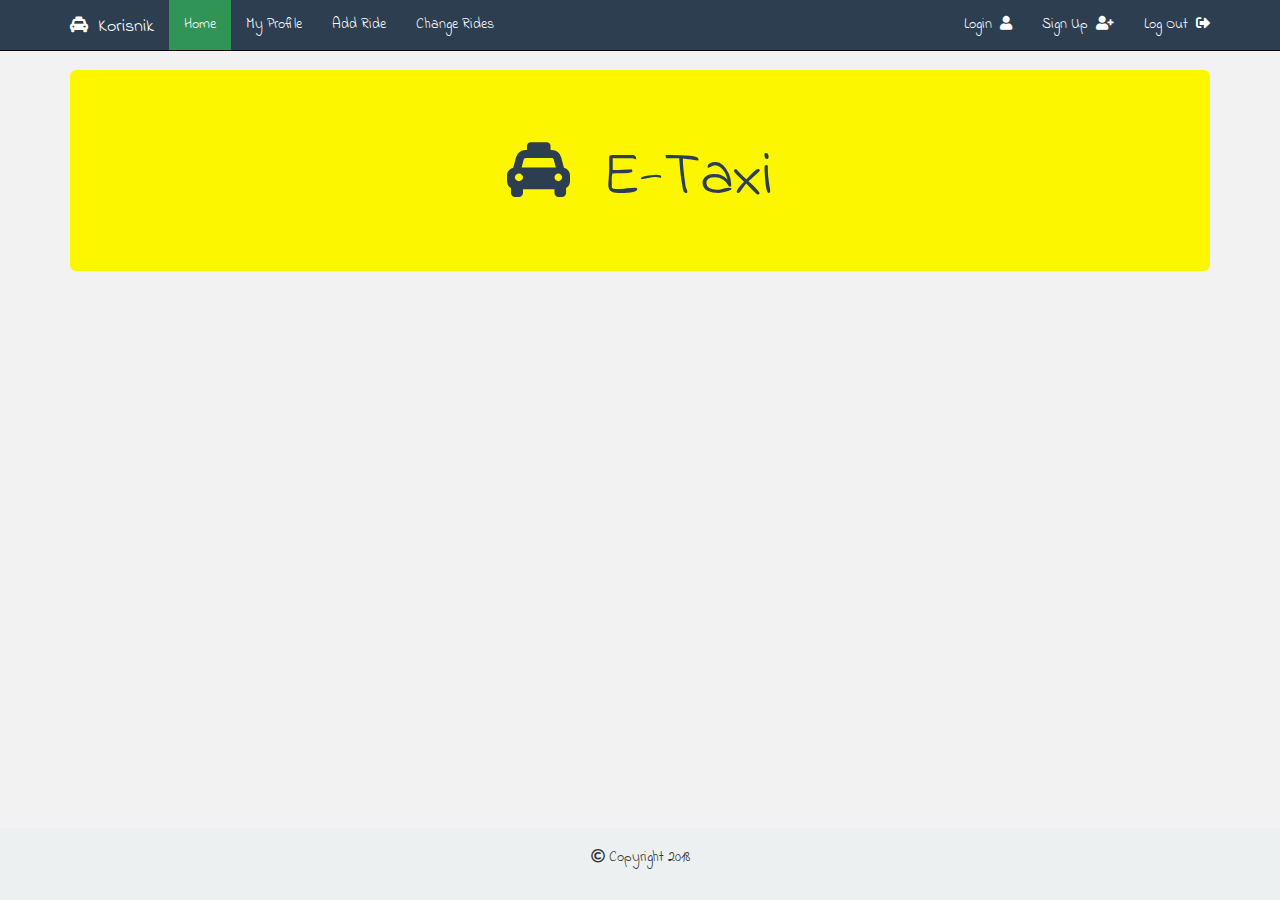
==== WebAPI/Html/Index.html @ ee5f0cb3 "Dvanaesti push. Vozac pocetna skroz" ====
﻿<!DOCTYPE html>
<html>
<head>
    <title></title>
    <meta charset="utf-8" />
    <script src="../Scripts/jquery-3.3.1.js"></script>
    <script src="../Scripts/index.js"></script>
    <link href="../Content/bootstrap.css" rel="stylesheet" />
    <link href="../Content/style.css" rel="stylesheet" />
    <link href="https://fonts.googleapis.com/css?family=Indie+Flower" rel="stylesheet">
    <link rel="stylesheet" href="https://use.fontawesome.com/releases/v5.0.13/css/all.css">
</head>
<body>


    <div id="korisnik">
        <nav class="navbar navbar-inverse navbar-fixed-top">
            <div class="container">
                <div class="navbar-header">
                    <button type="button" class="navbar-toggle collapsed" data-toggle="collapse" data-target="#nav-coll" aria-expanded="false">
                        <span class="sr-only">Toggle navigation</span>
                        <span class="icon-bar"></span>
                        <span class="icon-bar"></span>
                        <span class="icon-bar"></span>
                    </button>
                    <a href="Index.html" class="navbar-brand"><i class="fas fa-taxi"></i>&nbsp; Korisnik</a>
                </div>
                <div class="collapse navbar-collapse" id="nav-coll">
                    <ul class="nav navbar-nav">
                        <li id="home1"><a href="#">Home</a></li>
                        <li id="profilKorisnik"><a href="#">My Profile</a></li>
                        <li id="voznjaKorisnik"><a href="#">Add Ride</a></li>
                        <li id="modifikujVoznjuKorisnik"><a href="#">Change Rides</a></li>
                    </ul>
                    <ul class="navbar-nav nav navbar-right">
                        <li id="logInKorisnik"><a href="#">Login &nbsp;<i class="fas fa-user"></i></a></li>
                        <li><a href="Registration.html">Sign Up &nbsp;<i class="fas fa-user-plus"></i></a></li>
                        <li id="logOutKorisnik"><a href="#">Log Out &nbsp;<i class="fas fa-sign-out-alt"></i></a></li>
                    </ul>
                </div>
            </div>
        </nav>

        <div class="container">
            <div id="jmbtrn1" class="jumbotron">
                <h1><i class="fas fa-taxi"></i>&nbsp; E-Taxi</h1>
            </div>
        </div>



        <!--*************************************************************************************************************************-->
        <!--*************************************************************************************************************************-->
        <!--Podaci Korisnik-->
        <div class="container">
            <div id="korisnikPodaci">
                <div class="col-md-10 col-md-offset-1" style="padding-top:70px;">
                    <div class="well">
                        <table class="table table-bordered">
                            <thead>
                                <tr class="success">
                                    <th colspan="2" style="text-align:center">
                                        User Information
                                    </th>
                                </tr>
                            </thead>
                            <tbody>
                                <tr>
                                    <td>Username</td>
                                    <td><input type="text" class="form-control" id="txtUsernameKorisnik" placeholder="Username" disabled /> </td>
                                </tr>
                                <tr>
                                    <td>Email</td>
                                    <td><input type="text" class="form-control" id="txtEmailKorisnik" placeholder="Email" /> </td>
                                </tr>
                                <tr>
                                    <td>Password</td>
                                    <td><input type="password" class="form-control" id="txtPasswordKorisnik" placeholder="Password" /></td>
                                </tr>
                                <tr>
                                    <td>First Name</td>
                                    <td><input type="text" class="form-control" id="txtFirstNameKorisnik" placeholder="First Name" /> </td>
                                </tr>
                                <tr>
                                    <td>Last Name</td>
                                    <td><input type="text" class="form-control" id="txtLastNameKorisnik" placeholder="Last Name" /> </td>
                                </tr>
                                <tr>
                                    <td>JMBG</td>
                                    <td><input type="text" class="form-control" id="txtJmbgKorisnik" placeholder="JMBG" /> </td>
                                </tr>
                                <tr>
                                    <td>Contact Number</td>
                                    <td><input type="text" class="form-control" id="txtContactNumberKorisnik" placeholder="Contact Number" /> </td>
                                </tr>
                                <tr>
                                    <td>Gender</td>
                                    <td>
                                        <input type="radio" name="gender" id="gndrMaleKorisnik" value="Muskarac"> Male &nbsp;&nbsp;&nbsp;&nbsp;
                                        &nbsp;&nbsp;&nbsp;&nbsp;<input type="radio" id="gndrFemaleKorisnik" name="gender" value="Zena"> Female
                                    </td>
                                </tr>
                                <tr class="success">
                                    <td colspan="2">
                                        <input id="btnSaveKorisnik" class="form-control btn btn-success" type="button" value="Save Changes" />
                                    </td>
                                </tr>
                            </tbody>
                        </table>
                    </div>
                </div>
            </div>
        </div>
        <!--*************************************************************************************************************************-->
        <!--*************************************************************************************************************************-->
        <div id="modifikacijaVoznjeKorisnik">
            <div class="col-md-10 col-md-offset-1" style="padding-top:70px;">
                <div class="well">
                    <table class="table table-bordered">
                        <thead>
                            <tr class="success">
                                <th colspan="2" style="text-align:center">
                                    Location
                                </th>
                            </tr>
                        </thead>
                        <tbody>
                            <tr>
                                <td>Coordinate X</td>
                                <td><input type="text" class="form-control" id="txtCoordinateXChange" placeholder="Coordinate X" /> </td>
                            </tr>
                            <tr>
                                <td>Coordinate Y</td>
                                <td><input type="text" class="form-control" id="txtCoordinateYChange" placeholder="Coordinate Y" /> </td>
                            </tr>
                            <tr>
                                <td>Street and number</td>
                                <td><input type="text" class="form-control" id="txtStreetNumChange" placeholder="Street and Number" /> </td>
                            </tr>
                            <tr>
                                <td>City</td>
                                <td><input type="text" class="form-control" id="txtCityChange" placeholder="City" /> </td>
                            </tr>
                            <tr>
                                <td>Zip Code</td>
                                <td><input type="text" class="form-control" id="txtZipCodeChange" placeholder="Zip Code" /> </td>
                            </tr>
                            <tr>
                                <td>Type</td>
                                <td>
                                    <input type="radio" id="carTypeChange" value="Automobil"> Car &nbsp;&nbsp;&nbsp;&nbsp;
                                    &nbsp;&nbsp;&nbsp;&nbsp;<input type="radio" id="miniVanTypeChange" name="Tip" value="Kombi"> MiniVan
                                </td>
                            </tr>

                            <tr class="success">
                                <td colspan="2">
                                    <input id="btnChange" class="form-control btn btn-success" type="button" value="Save Ride" />
                                </td>
                            </tr>
                        </tbody>
                    </table>
                </div>
            </div>
        </div>

        <div id="otkazKomentar">
            <div class="col-md-10 col-md-offset-1" style="padding-top:70px;">
                <div class="well">
                    <table class="table table-bordered">
                        <thead>
                            <tr class="success">
                                <th colspan="2" style="text-align:center">
                                    Comment
                                </th>
                            </tr>
                        </thead>
                        <tbody>
                            <tr>
                                <td>Grade</td>
                                <td><input type="number" min="0" max="10" class="form-control" id="txtCommentGrade" /> </td>
                            </tr>
                            <tr>
                                <td>Description</td>
                                <td><textarea rows="4" cols="170" id="txtCommentDescription"></textarea> </td>
                            </tr>
                            <tr class="success">
                                <td colspan="2">
                                    <input id="btnSaveComment" class="form-control btn btn-success" type="button" value="Save Comment" />
                                </td>
                            </tr>
                        </tbody>
                    </table>
                </div>
            </div>
        </div>
        <!--*************************************************************************************************************************-->
        <!--*************************************************************************************************************************-->
        <!--Voznja korisnik-->
        <div id="novaVoznjaKorisnik">
            <div class="col-md-10 col-md-offset-1" style="padding-top:70px;">
                <div class="well">
                    <table class="table table-bordered">
                        <thead>
                            <tr class="success">
                                <th colspan="2" style="text-align:center">
                                    Location
                                </th>
                            </tr>
                        </thead>
                        <tbody>
                            <tr>
                                <td>Coordinate X</td>
                                <td><input type="text" class="form-control" id="txtCoordinateXNovaVoznja" placeholder="Coordinate X" /> </td>
                            </tr>
                            <tr>
                                <td>Coordinate Y</td>
                                <td><input type="text" class="form-control" id="txtCoordinateYNovaVoznja" placeholder="Coordinate Y" /> </td>
                            </tr>
                            <tr>
                                <td>Street and number</td>
                                <td><input type="text" class="form-control" id="txtStreetNumNovaVoznja" placeholder="Street and Number" /> </td>
                            </tr>
                            <tr>
                                <td>City</td>
                                <td><input type="text" class="form-control" id="txtCityNovaVoznja" placeholder="City" /> </td>
                            </tr>
                            <tr>
                                <td>Zip Code</td>
                                <td><input type="text" class="form-control" id="txtZipCodeNovaVoznja" placeholder="Zip Code" /> </td>
                            </tr>
                            <tr>
                                <td>Type</td>
                                <td>
                                    <input type="radio" id="carTypeNovaVoznja" value="Automobil"> Car &nbsp;&nbsp;&nbsp;&nbsp;
                                    &nbsp;&nbsp;&nbsp;&nbsp;<input type="radio" id="miniVanTypeNovaVoznja" name="Tip" value="Kombi"> MiniVan
                                </td>
                            </tr>

                            <tr class="success">
                                <td colspan="2">
                                    <input id="btnSaveNovaVoznja" class="form-control btn btn-success" type="button" value="Save Ride" />
                                </td>
                            </tr>
                        </tbody>
                    </table>
                </div>
            </div>
        </div>

        <!--Modifikuj voznju-->

        <div id="izmeniVoznjuKorisnik">
            <div class="well">
                <table id="tabelaVoznji" class="table table-bordered" border="1"></table>
            </div>
        </div>

        <div id="changeDrive">
            <div class="well">
                <table id="tabelaZaIzmenu" class="table table-bordered" border="1"></table>
            </div>
        </div>
    </div>

    <div id="dispecer">
        <nav class="navbar navbar-inverse navbar-fixed-top">
            <div class="container">
                <div class="navbar-header">
                    <button type="button" class="navbar-toggle collapsed" data-toggle="collapse" data-target="#nav-coll" aria-expanded="false">
                        <span class="sr-only">Toggle navigation</span>
                        <span class="icon-bar"></span>
                        <span class="icon-bar"></span>
                        <span class="icon-bar"></span>
                    </button>
                    <a href="Index.html" class="navbar-brand"><i class="fas fa-taxi"></i>&nbsp; Dispecer</a>
                </div>
                <div class="collapse navbar-collapse" id="nav-coll">
                    <ul class="nav navbar-nav">
                        <li id="home2"><a href="#">Home</a></li>
                        <li id="profilDispecer"><a href="#">My Profile</a></li>
                        <li id="dodajVozaca"><a href="#">Add Driver</a></li>
                        <li id="voznjaDispecer"><a href="#">Add Ride</a></li>
                        <li id="modifikujVoznjuDispecer"><a href="#">Change Rides</a></li>
                        <li id="dispeceroveVoznje"><a href="#">My Rides</a></li>
                    </ul>
                    <ul class="navbar-nav nav navbar-right">
                        <li id="logInDispecer"><a href="#">Login &nbsp;<i class="fas fa-user"></i></a></li>
                        <li><a href="Registration.html">Sign Up &nbsp;<i class="fas fa-user-plus"></i></a></li>
                        <li id="logOutDispecer"><a href="#">Log Out &nbsp;<i class="fas fa-sign-out-alt"></i></a></li>
                    </ul>
                </div>
            </div>
        </nav>

        <div class="container">
            <div id="jmbtrn2" class="jumbotron">
                <h1><i class="fas fa-taxi"></i>&nbsp; E-Taxi</h1>
            </div>
        </div>

        <!--*************************************************************************************************************************-->
        <!--*************************************************************************************************************************-->
        <!--Podaci Dispecer-->
        <div class="container">
            <div id="dispecerPodaci">
                <div class="col-md-10 col-md-offset-1" style="padding-top:70px;">
                    <div class="well">
                        <table class="table table-bordered">
                            <thead>
                                <tr class="success">
                                    <th colspan="2" style="text-align:center">
                                        User Information
                                    </th>
                                </tr>
                            </thead>
                            <tbody>
                                <tr>
                                    <td>Username</td>
                                    <td><input type="text" class="form-control" id="txtUsernameDispecer" placeholder="Username" disabled /> </td>
                                </tr>
                                <tr>
                                    <td>Email</td>
                                    <td><input type="text" class="form-control" id="txtEmailDispecer" placeholder="Email" /> </td>
                                </tr>
                                <tr>
                                    <td>Password</td>
                                    <td><input type="password" class="form-control" id="txtPasswordDispecer" placeholder="Password" /></td>
                                </tr>
                                <tr>
                                    <td>First Name</td>
                                    <td><input type="text" class="form-control" id="txtFirstNameDispecer" placeholder="First Name" /> </td>
                                </tr>
                                <tr>
                                    <td>Last Name</td>
                                    <td><input type="text" class="form-control" id="txtLastNameDispecer" placeholder="Last Name" /> </td>
                                </tr>
                                <tr>
                                    <td>JMBG</td>
                                    <td><input type="text" class="form-control" id="txtJmbgDispecer" placeholder="JMBG" /> </td>
                                </tr>
                                <tr>
                                    <td>Contact Number</td>
                                    <td><input type="text" class="form-control" id="txtContactNumberDispecer" placeholder="Contact Number" /> </td>
                                </tr>
                                <tr>
                                    <td>Gender</td>
                                    <td>
                                        <input type="radio" name="gender" id="gndrMaleDispecer" value="Muskarac"> Male &nbsp;&nbsp;&nbsp;&nbsp;
                                        &nbsp;&nbsp;&nbsp;&nbsp;<input type="radio" id="gndrFemaleDispecer" name="gender" value="Zena"> Female
                                    </td>
                                </tr>
                                <tr class="success">
                                    <td colspan="2">
                                        <input id="btnSaveDispecer" class="form-control btn btn-success" type="button" value="Save Changes" />
                                    </td>
                                </tr>
                            </tbody>
                        </table>
                    </div>
                </div>
            </div>
        </div>
        <!--*************************************************************************************************************************-->
        <!--*************************************************************************************************************************-->
        <!--*************************************************************************************************************************-->
        <!--*************************************************************************************************************************-->
        <!--Dodavanje novog vozaca-->
        <div class="container">
            <div id="dispecerNoviVozac">
                <div class="col-md-10 col-md-offset-1" style="padding-top:70px;">
                    <div class="well">
                        <table class="table table-bordered">
                            <thead>
                                <tr class="success">
                                    <th colspan="2" style="text-align:center">
                                        Add new driver
                                    </th>
                                </tr>
                            </thead>
                            <tbody>
                                <tr>
                                    <td>Username</td>
                                    <td><input type="text" class="form-control" id="txtUsernameNoviVozac" placeholder="Username" /> </td>
                                </tr>
                                <tr>
                                    <td>Email</td>
                                    <td><input type="text" class="form-control" id="txtEmailNoviVozac" placeholder="Email" /> </td>
                                </tr>
                                <tr>
                                    <td>Password</td>
                                    <td><input type="password" class="form-control" id="txtPasswordNoviVozac" placeholder="Password" /></td>
                                </tr>
                                <tr>
                                    <td>First Name</td>
                                    <td><input type="text" class="form-control" id="txtFirstNameNoviVozac" placeholder="First Name" /> </td>
                                </tr>
                                <tr>
                                    <td>Last Name</td>
                                    <td><input type="text" class="form-control" id="txtLastNameNoviVozac" placeholder="Last Name" /> </td>
                                </tr>
                                <tr>
                                    <td>JMBG</td>
                                    <td><input type="text" class="form-control" id="txtJmbgNoviVozac" placeholder="JMBG" /> </td>
                                </tr>
                                <tr>
                                    <td>Contact Number</td>
                                    <td><input type="text" class="form-control" id="txtContactNoviVozac" placeholder="Contact Number" /> </td>
                                </tr>
                                <tr>
                                    <td>Gender</td>
                                    <td>
                                        <input type="radio" id="gndrMaleNoviVozac" value="Muskarac"> Male &nbsp;&nbsp;&nbsp;&nbsp;
                                        &nbsp;&nbsp;&nbsp;&nbsp;<input type="radio" id="gndrFemaleNoviVozac" value="Zena"> Female
                                    </td>
                                </tr>
                                <tr>
                                    <td>Coordinate X</td>
                                    <td><input type="text" class="form-control" id="txtCoordinateXNoviVozac" placeholder="Coordinate X" /> </td>
                                </tr>
                                <tr>
                                    <td>Coordinate Y</td>
                                    <td><input type="text" class="form-control" id="txtCoordinateYNoviVozac" placeholder="Coordinate Y" /> </td>
                                </tr>
                                <tr>
                                    <td>Street and number</td>
                                    <td><input type="text" class="form-control" id="txtStreetNumNoviVozac" placeholder="Street and Number" /> </td>
                                </tr>
                                <tr>
                                    <td>City</td>
                                    <td><input type="text" class="form-control" id="txtCityNoviVozac" placeholder="City" /> </td>
                                </tr>
                                <tr>
                                    <td>Zip Code</td>
                                    <td><input type="text" class="form-control" id="txtZipCodeNoviVozac" placeholder="Zip Code" /> </td>
                                </tr>
                                <tr>
                                    <td>Year of Manufacture</td>
                                    <td><input type="text" class="form-control" id="txtYearOfManufactureNoviVozac" placeholder="Year of Manufacture" /> </td>
                                </tr>
                                <tr>
                                    <td>Licence Plate</td>
                                    <td><input type="text" class="form-control" id="txtLicencePlateNoviVozac" placeholder="Licence Plate" /> </td>
                                </tr>
                                <tr>
                                    <td>Car ID</td>
                                    <td><input type="text" class="form-control" id="txtCarIDNoviVozac" placeholder="Car ID" /> </td>
                                </tr>
                                <tr>
                                    <td>Type</td>
                                    <td>
                                        <input type="radio" id="carTypeNoviVozac" value="Automobil"> Car &nbsp;&nbsp;&nbsp;&nbsp;
                                        &nbsp;&nbsp;&nbsp;&nbsp;<input type="radio" id="miniVanTypeNoviVozac" name="Tip" value="Kombi"> MiniVan
                                    </td>
                                </tr>
                                <tr class="success">
                                    <td colspan="2">
                                        <input id="btnAddNoviVozac" class="form-control btn btn-success" type="button" value="Add New Driver" />
                                    </td>
                                </tr>
                            </tbody>
                        </table>
                    </div>
                </div>
            </div>
        </div>
        <!--*************************************************************************************************************************-->
        <!--*************************************************************************************************************************-->

        <div id="dodajNovuVoznjuDispecer">
            <div class="col-md-10 col-md-offset-1" style="padding-top:70px;">
                <div class="well">
                    <table class="table table-bordered">
                        <thead>
                            <tr class="success">
                                <th colspan="2" style="text-align:center">
                                    Location
                                </th>
                            </tr>
                        </thead>
                        <tbody>
                            <tr>
                                <td>Coordinate X</td>
                                <td><input type="text" class="form-control" id="txtCoordinateXNovaVoznjaDispecer" placeholder="Coordinate X" /> </td>
                            </tr>
                            <tr>
                                <td>Coordinate Y</td>
                                <td><input type="text" class="form-control" id="txtCoordinateYNovaVoznjaDispecer" placeholder="Coordinate Y" /> </td>
                            </tr>
                            <tr>
                                <td>Street and number</td>
                                <td><input type="text" class="form-control" id="txtStreetNumNovaVoznjaDispecer" placeholder="Street and Number" /> </td>
                            </tr>
                            <tr>
                                <td>City</td>
                                <td><input type="text" class="form-control" id="txtCityNovaVoznjaDispecer" placeholder="City" /> </td>
                            </tr>
                            <tr>
                                <td>Zip Code</td>
                                <td><input type="text" class="form-control" id="txtZipCodeNovaVoznjaDispecer" placeholder="Zip Code" /> </td>
                            </tr>
                            <tr>
                                <td>Type</td>
                                <td>
                                    <input type="radio" id="carTypeNovaVoznjaDispecer" value="Automobil"> Car &nbsp;&nbsp;&nbsp;&nbsp;
                                    &nbsp;&nbsp;&nbsp;&nbsp;<input type="radio" id="miniVanTypeNovaVoznjaDispecer" name="Tip" value="Kombi"> MiniVan
                                </td>
                            </tr>
                            <tr class="success">
                                <td colspan="2">
                                    <input id="btnSaveNovaVoznjaDispecer" class="form-control btn btn-success" type="button" value="Save Ride" />
                                </td>
                            </tr>
                        </tbody>
                    </table>
                </div>
            </div>
        </div>


        <div id="obradiVoznjuDispecer">
            <div class="well">
                <table id="tabelaVoznjiDispecer" class="table table-bordered" border="1"></table>
            </div>
        </div>


        <div id="voznjeTrenutnogDispecera">
            <div class="well">
                <table id="tabelaVoznjiTrenutnogDispecera" class="table table-bordered" border="1"></table>
            </div>
        </div>

    </div>

    <!--**************************************************************************************************************************************-->
    <!--**************************************************************************************************************************************-->
    <div id="vozac">
        <nav class="navbar navbar-inverse navbar-fixed-top">
            <div class="container">
                <div class="navbar-header">
                    <button type="button" class="navbar-toggle collapsed" data-toggle="collapse" data-target="#nav-coll" aria-expanded="false">
                        <span class="sr-only">Toggle navigation</span>
                        <span class="icon-bar"></span>
                        <span class="icon-bar"></span>
                        <span class="icon-bar"></span>
                    </button>
                    <a href="Index.html" class="navbar-brand"><i class="fas fa-taxi"></i>&nbsp; Vozac</a>
                </div>
                <div class="collapse navbar-collapse" id="nav-coll">
                    <ul class="nav navbar-nav">
                        <li id="home3"><a href="#">Home</a></li>
                        <li id="profilVozac"><a href="#">My Profile</a></li>
                        <li id="changeLocationVozac"><a href="#">Change Location</a></li>
                        <li id="changeStatusVozac"><a href="#">Change Status</a></li>
                        <li id="slobodneVoznje"><a href="#">Unclaimed Rides</a></li>
                    </ul>
                    <ul class="navbar-nav nav navbar-right">
                        <li id="logInVozac"><a href="#">Login &nbsp;<i class="fas fa-user"></i></a></li>
                        <li><a href="Registration.html">Sign Up &nbsp;<i class="fas fa-user-plus"></i></a></li>
                        <li id="logOutVozac"><a href="#">Log Out &nbsp;<i class="fas fa-sign-out-alt"></i></a></li>
                    </ul>
                </div>
            </div>
        </nav>

        <div class="container">
            <div id="jmbtrn3" class="jumbotron">
                <h1><i class="fas fa-taxi"></i>&nbsp; E-Taxi</h1>
            </div>
        </div>

        <!--*************************************************************************************************************************-->
        <!--*************************************************************************************************************************-->
        <!--Podaci Vozac-->
        <div class="container">
            <div id="vozacPodaci">
                <div class="col-md-10 col-md-offset-1" style="padding-top:70px;">
                    <div class="well">
                        <table class="table table-bordered">
                            <thead>
                                <tr class="success">
                                    <th colspan="2" style="text-align:center">
                                        Driver Information
                                    </th>
                                </tr>
                            </thead>
                            <tbody>
                                <tr>
                                    <td>Username</td>
                                    <td><input type="text" class="form-control" id="txtUsernameVozac" placeholder="Username" disabled /> </td>
                                </tr>
                                <tr>
                                    <td>Email</td>
                                    <td><input type="text" class="form-control" id="txtEmailVozac" placeholder="Email" /> </td>
                                </tr>
                                <tr>
                                    <td>Password</td>
                                    <td><input type="password" class="form-control" id="txtPasswordVozac" placeholder="Password" /></td>
                                </tr>
                                <tr>
                                    <td>First Name</td>
                                    <td><input type="text" class="form-control" id="txtFirstNameVozac" placeholder="First Name" /> </td>
                                </tr>
                                <tr>
                                    <td>Last Name</td>
                                    <td><input type="text" class="form-control" id="txtLastNameVozac" placeholder="Last Name" /> </td>
                                </tr>
                                <tr>
                                    <td>JMBG</td>
                                    <td><input type="text" class="form-control" id="txtJmbgVozac" placeholder="JMBG" /> </td>
                                </tr>
                                <tr>
                                    <td>Contact Number</td>
                                    <td><input type="text" class="form-control" id="txtContactNumberVozac" placeholder="Contact Number" /> </td>
                                </tr>
                                <tr>
                                    <td>Gender</td>
                                    <td>
                                        <input type="radio" id="gndrMaleVozac" value="Muskarac"> Male &nbsp;&nbsp;&nbsp;&nbsp;
                                        &nbsp;&nbsp;&nbsp;&nbsp;<input type="radio" id="gndrFemaleVozac" value="Zena"> Female
                                    </td>
                                </tr>
                                <tr>
                                    <td>Coordinate X</td>
                                    <td><input type="text" class="form-control" id="txtCoordinateXVozac" placeholder="Coordinate X" /> </td>
                                </tr>
                                <tr>
                                    <td>Coordinate Y</td>
                                    <td><input type="text" class="form-control" id="txtCoordinateYVozac" placeholder="Coordinate Y" /> </td>
                                </tr>
                                <tr>
                                    <td>Street and number</td>
                                    <td><input type="text" class="form-control" id="txtStreetNumVozac" placeholder="Street and Number" /> </td>
                                </tr>
                                <tr>
                                    <td>City</td>
                                    <td><input type="text" class="form-control" id="txtCityVozac" placeholder="City" /> </td>
                                </tr>
                                <tr>
                                    <td>Zip Code</td>
                                    <td><input type="text" class="form-control" id="txtZipCodeVozac" placeholder="Zip Code" /> </td>
                                </tr>
                                <tr>
                                    <td>Year of Manufacture</td>
                                    <td><input type="text" class="form-control" id="txtYearOfManufactureVozac" placeholder="Year of Manufacture" /> </td>
                                </tr>
                                <tr>
                                    <td>Licence Plate</td>
                                    <td><input type="text" class="form-control" id="txtLicencePlateVozac" placeholder="Licence Plate" /> </td>
                                </tr>
                                <tr>
                                    <td>Car ID</td>
                                    <td><input type="text" class="form-control" id="txtCarIDVozac" placeholder="Car ID" /> </td>
                                </tr>
                                <tr>
                                    <td>Type</td>
                                    <td>
                                        <input type="radio" name="gender" id="carTypeVozac" value="Automobil"> Car &nbsp;&nbsp;&nbsp;&nbsp;
                                        &nbsp;&nbsp;&nbsp;&nbsp;<input type="radio" id="miniVanTypeVozac" name="Tip" value="Kombi"> MiniVan
                                    </td>
                                </tr>
                                <tr class="success">
                                    <td colspan="2">
                                        <input id="btnSaveVozac" class="form-control btn btn-success" type="button" value="Save Changes" />
                                    </td>
                                </tr>
                            </tbody>
                        </table>
                    </div>
                </div>
            </div>
        </div>

        <div class="container">
            <div id="vozacLocation">
                <div class="col-md-10 col-md-offset-1" style="padding-top:70px;">
                    <div class="well">
                        <table class="table table-bordered">
                            <thead>
                                <tr class="success">
                                    <th colspan="2" style="text-align:center">
                                        Location
                                    </th>
                                </tr>
                            </thead>
                            <tbody>
                                <tr>
                                    <td>Coordinate X</td>
                                    <td><input type="text" class="form-control" id="txtCoordinateXVozacLocation" placeholder="Coordinate X" /> </td>
                                </tr>
                                <tr>
                                    <td>Coordinate Y</td>
                                    <td><input type="text" class="form-control" id="txtCoordinateYVozacLocation" placeholder="Coordinate Y" /> </td>
                                </tr>
                                <tr>
                                    <td>Street and number</td>
                                    <td><input type="text" class="form-control" id="txtStreetNumVozacLocation" placeholder="Street and Number" /> </td>
                                </tr>
                                <tr>
                                    <td>City</td>
                                    <td><input type="text" class="form-control" id="txtCityVozacLocation" placeholder="City" /> </td>
                                </tr>
                                <tr>
                                    <td>Zip Code</td>
                                    <td><input type="text" class="form-control" id="txtZipCodeVozacLocation" placeholder="Zip Code" /> </td>
                                </tr>

                                <tr class="success">
                                    <td colspan="2">
                                        <input id="btnSaveVozacLocation" class="form-control btn btn-success" type="button" value="Save Changes" />
                                    </td>
                                </tr>
                            </tbody>
                        </table>
                    </div>
                </div>
            </div>
        </div>

        <div class="container">
            <div id="vozacStatus">
                <div class="well">
                    <table id="tabelaVoznjiVozac" class="table table-bordered" border="1"></table>
                </div>
            </div>
        </div>


        <div class="container">
            <div id="neprihvaceneVoznje">
                <div class="well">
                    <table id="tabelaSlobodnihVoznji" class="table table-bordered" border="1"></table>
                </div>
            </div>
        </div>

        <div class="container">
            <div id="vozacOdrediste">
                <div class="well">
                    <table id="tabelaOdredisteVozac" class="table table-bordered" border="1">
                        <thead>
                            <tr class="success">
                                <th colspan="2" style="text-align:center">
                                    Destination
                                </th>
                            </tr>
                        </thead>
                        <tbody>
                            <tr>
                                <td>Coordinate X</td>
                                <td><input type="text" class="form-control" id="txtCoordinateXDestination" placeholder="Coordinate X" /> </td>
                            </tr>
                            <tr>
                                <td>Coordinate Y</td>
                                <td><input type="text" class="form-control" id="txtCoordinateYDestination" placeholder="Coordinate Y" /> </td>
                            </tr>
                            <tr>
                                <td>Street and number</td>
                                <td><input type="text" class="form-control" id="txtStreetNumDestination" placeholder="Street and Number" /> </td>
                            </tr>
                            <tr>
                                <td>City</td>
                                <td><input type="text" class="form-control" id="txtCityDestination" placeholder="City" /> </td>
                            </tr>
                            <tr>
                                <td>Zip Code</td>
                                <td><input type="text" class="form-control" id="txtZipCodeDestination" placeholder="Zip Code" /> </td>
                            </tr>
                            <tr>
                                <td>Amount</td>
                                <td><input type="number" class="form-control" id="txtAmountDestination" placeholder="Amount" /> </td>
                            </tr>

                            <tr class="success">
                                <td colspan="2">
                                    <input id="btnSaveDestination" class="form-control btn btn-success" type="button" value="Save Destination" />
                                </td>
                            </tr>
                        </tbody>
                    </table>
                </div>
            </div>
        </div>

        <div id="neuspesnaVoznjaKomentar">
            <div class="col-md-10 col-md-offset-1" style="padding-top:70px;">
                <div class="well">
                    <table class="table table-bordered">
                        <thead>
                            <tr class="success">
                                <th colspan="2" style="text-align:center">
                                    Comment
                                </th>
                            </tr>
                        </thead>
                        <tbody>
                            <tr>
                                <td>Grade</td>
                                <td><input type="number" min="0" max="10" class="form-control" id="txtCommentNeuspesnaVoznjaGrade" /> </td>
                            </tr>
                            <tr>
                                <td>Description</td>
                                <td><textarea rows="4" cols="170" id="txtCommentNeuspesnaVoznjaDescription"></textarea> </td>
                            </tr>
                            <tr class="success">
                                <td colspan="2">
                                    <input id="btnSaveNeuspesnaVoznjaComment" class="form-control btn btn-success" type="button" value="Save Comment" />
                                </td>
                            </tr>
                        </tbody>
                    </table>
                </div>
            </div>


            <!--*************************************************************************************************************************-->
            <!--*************************************************************************************************************************-->
        </div>
    </div>



    <!--
    <div id="dispecer">
        <nav class="navbar navbar-inverse navbar-fixed-top">
            <div class="container">
                <div class="navbar-header">
                    <button type="button" class="navbar-toggle collapsed" data-toggle="collapse" data-target="#nav-coll" aria-expanded="false">
                        <span class="sr-only">Toggle navigation</span>
                        <span class="icon-bar"></span>
                        <span class="icon-bar"></span>
                        <span class="icon-bar"></span>
                    </button>
                    <a href="Index.html" class="navbar-brand"><i class="fas fa-taxi"></i>&nbsp; Dispecer</a>
                </div>
                <div class="collapse navbar-collapse" id="nav-coll">
                    <ul class="nav navbar-nav">
                        <li class="active"><a href="Index.html">Home</a></li>
                        <li id="profilDispecer"><a href="#">My Profile</a></li>
                        <li><a href="#">Contact</a></li>
                    </ul>
                    <ul class="navbar-nav nav navbar-right">
                        <li><a href="CheckLogged.html">Login &nbsp;<i class="fas fa-user"></i></a></li>
                        <li><a href="Registration.html">Sign Up &nbsp;<i class="fas fa-user-plus"></i></a></li>
                        <li><a href="CheckLoggedOff.html">Log Out &nbsp;<i class="fas fa-sign-out-alt"></i></a></li>
                    </ul>
                </div>
            </div>
        </nav>

        <div class="container">
            <div id="jmbtrn2" class="jumbotron">
                <h1><i class="fas fa-taxi"></i>&nbsp; E-Taxi</h1>
            </div>
        </div>
    </div>

    <div id="vozac">
        <nav class="navbar navbar-inverse navbar-fixed-top">
            <div class="container">
                <div class="navbar-header">
                    <button type="button" class="navbar-toggle collapsed" data-toggle="collapse" data-target="#nav-coll" aria-expanded="false">
                        <span class="sr-only">Toggle navigation</span>
                        <span class="icon-bar"></span>
                        <span class="icon-bar"></span>
                        <span class="icon-bar"></span>
                    </button>
                    <a href="Index.html" class="navbar-brand"><i class="fas fa-taxi"></i>&nbsp; Vozac</a>
                </div>
                <div class="collapse navbar-collapse" id="nav-coll">
                    <ul class="nav navbar-nav">
                        <li class="active"><a href="Index.html">Home</a></li>
                        <li id="profilVozac"><a href="#">My Profile</a></li>
                        <li><a href="#">Contact</a></li>
                    </ul>
                    <ul class="navbar-nav nav navbar-right">
                        <li><a href="CheckLogged.html">Login &nbsp;<i class="fas fa-user"></i></a></li>
                        <li><a href="Registration.html">Sign Up &nbsp;<i class="fas fa-user-plus"></i></a></li>
                        <li><a href="CheckLoggedOff.html">Log Out &nbsp;<i class="fas fa-sign-out-alt"></i></a></li>
                    </ul>
                </div>
            </div>
        </nav>

        <div class="container">
            <div id="jmbtrn3" class="jumbotron">
                <h1><i class="fas fa-taxi"></i>&nbsp; E-Taxi</h1>
            </div>
        </div>
    </div>
    -->

    <div id="footer"><footer><i class="far fa-copyright"></i> Copyright 2018</footer></div>

    <script src="https://code.jquery.com/jquery-3.3.1.js"></script>
    <script src="https://maxcdn.bootstrapcdn.com/bootstrap/3.3.7/js/bootstrap.min.js"></script>
</body>
</html>
---- WebAPI/Content/style.css ----
﻿body {
    padding-top: 70px;
    background-color: #f2f2f2;
    font-family: 'Indie Flower', cursive;
}

#jmbtrn1 {
    text-align: center;
    background-color: #fcf700;
}

#jmbtrn2 {
    text-align: center;
    background-color: #fcf700;
}

#jmbtrn3 {
    text-align: center;
    background-color: #fcf700;
}

#jmbtrn1 h1 {
    font-family: 'Indie Flower', cursive;
    color: #2c3e50;
}

#jmbtrn2 h1 {
    font-family: 'Indie Flower', cursive;
    color: #2c3e50;
}

#jmbtrn3 h1 {
    font-family: 'Indie Flower', cursive;
    color: #2c3e50;
}

.navbar {
    background: #2c3e50;
}

.navbar-inverse .navbar-nav > li > a {
    color: white;
}

.navbar-inverse .navbar-brand {
    color: white;
}

.collapse .nav .active a {
    background-color: #2f9456;
}


#footer {
    position: fixed;
    left: 0;
    bottom: 0;
    padding-top: 20px;
    width: 100%;
    height: 8%;
    background-color: #ecf0f1;
    text-align: center;
}

#korisnickiPodaci{
    padding-bottom: 200px;
}
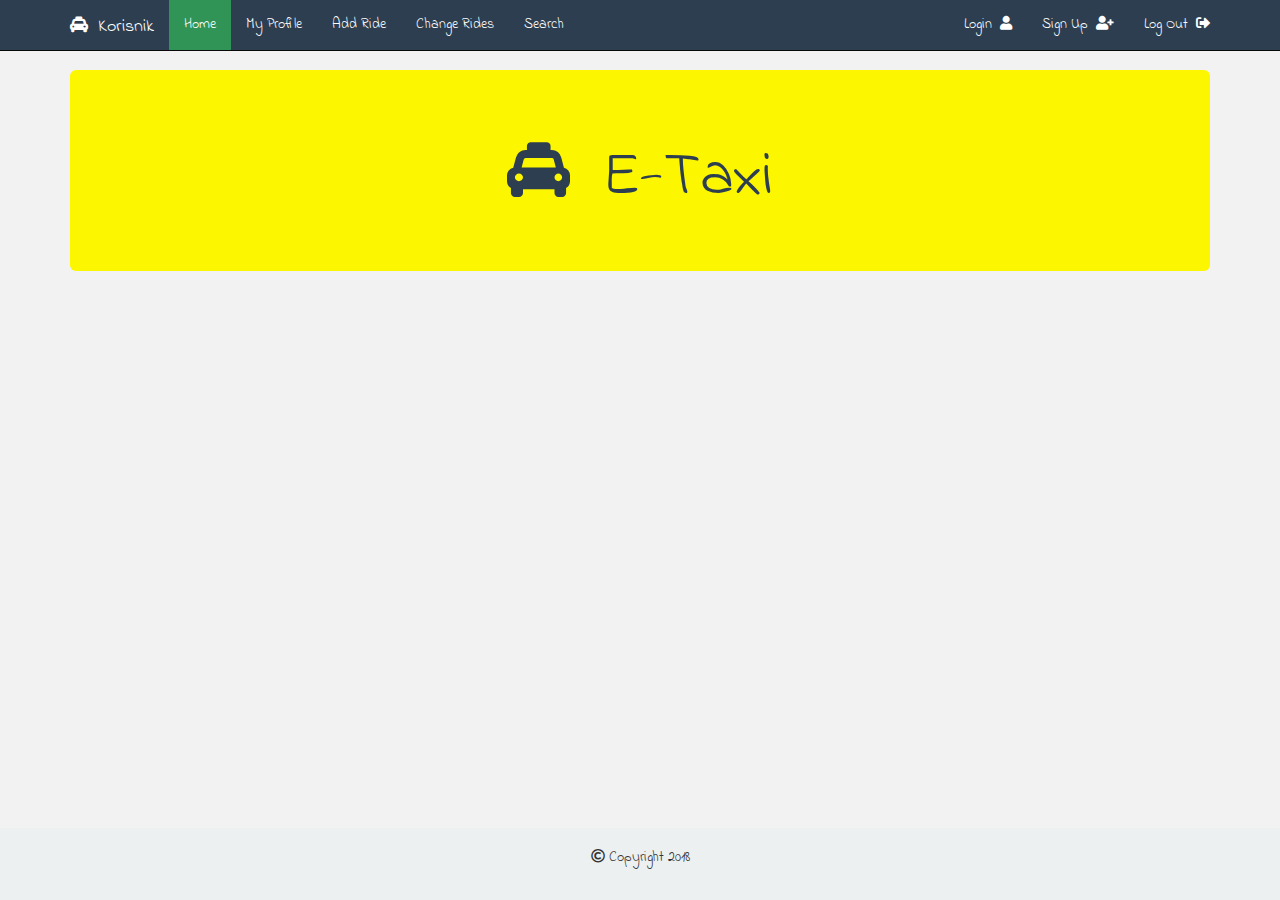
==== commit 4f7ab777: "Cetrnaesti push. Uradjena filtracija za korisnika" ====
--- a/WebAPI/Html/Index.html
+++ b/WebAPI/Html/Index.html
@@ -31,6 +31,7 @@
                         <li id="profilKorisnik"><a href="#">My Profile</a></li>
                         <li id="voznjaKorisnik"><a href="#">Add Ride</a></li>
                         <li id="modifikujVoznjuKorisnik"><a href="#">Change Rides</a></li>
+                        <li id="searchKorisnik"><a href="#">Search</a></li>
                     </ul>
                     <ul class="navbar-nav nav navbar-right">
                         <li id="logInKorisnik"><a href="#">Login &nbsp;<i class="fas fa-user"></i></a></li>
@@ -261,6 +262,37 @@
                 <table id="tabelaZaIzmenu" class="table table-bordered" border="1"></table>
             </div>
         </div>
+
+
+        <div id="searchRidesKorisnik">
+            <div class="well">
+                <table id="tabelaSearch" class="table table-bordered" border="1"></table>
+
+                <table id="tabelaFiltracija" class="table table-bordered" border="1"></table>
+
+
+                <div class="container">
+                    <table id="filtracijaVoznji">
+                        <tr>
+                            <td>
+                                <select id="statusiVoznjiZaFiltraciju">
+                                    <option value="Kreirana_Na_Cekanju">Kreirana na cekanju</option>
+                                    <option value="Formirana">Formirana</option>
+                                    <option value="Obradjena">Obradjena</option>
+                                    <option value="Prihvacena">Prihvacena</option>
+                                    <option value="Otkazana">Otkazana</option>
+                                    <option value="Neuspesna">Neuspesna</option>
+                                    <option value="Uspesna">Uspesna</option>
+                                    <option value="U_Toku">U toku</option>
+                                </select>
+                            </td>
+                        </tr>
+                        <tr><td><input type="button" id="btnFiltracija" value="Filtriraj" /></td></tr>
+                    </table>
+                </div>
+            </div>
+        </div>
+
     </div>
 
     <div id="dispecer">
